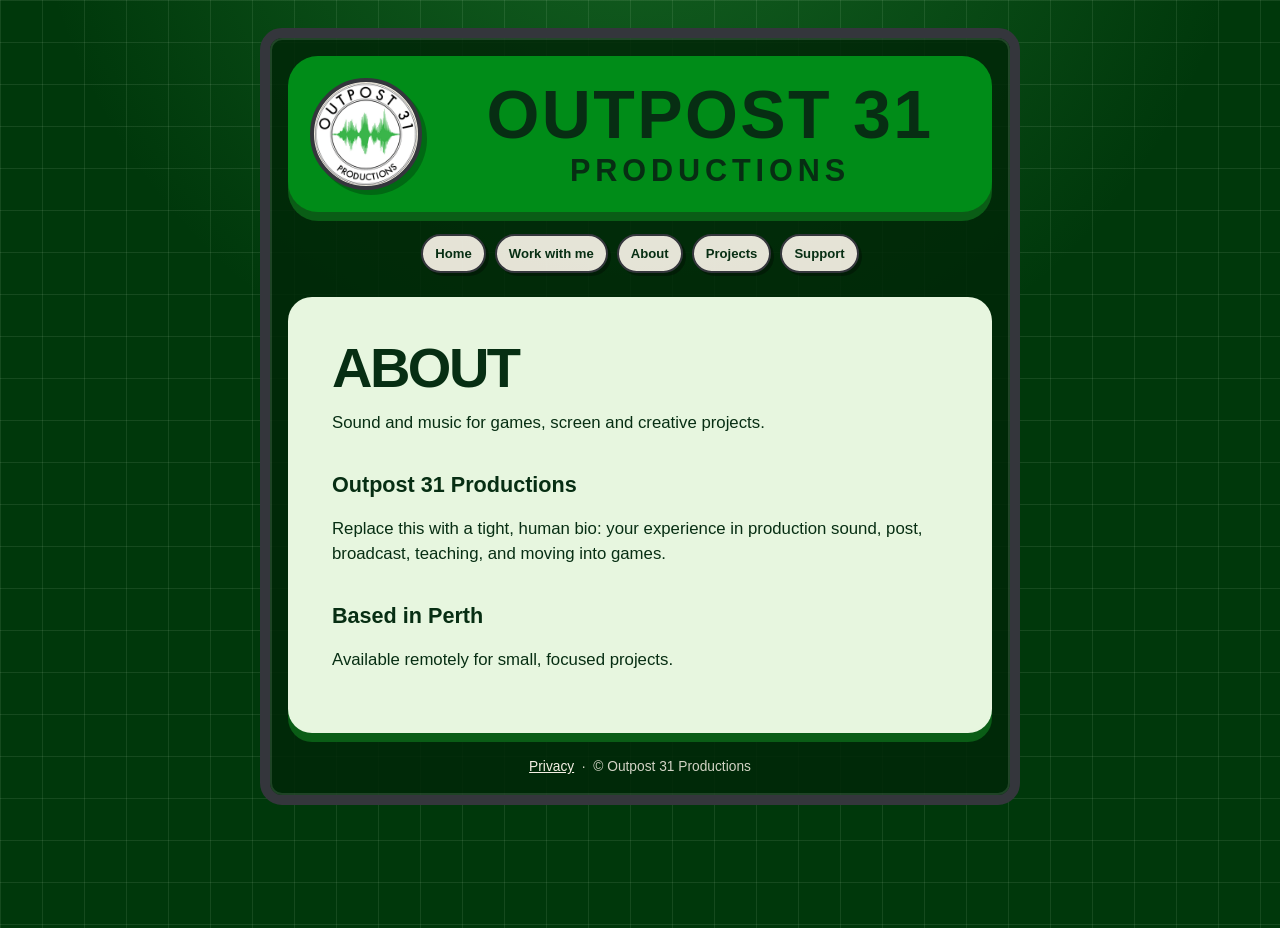
==== about.html @ c0cbff8f "Add files via upload" ====
<!doctype html><html lang="en"><head><meta charset="utf-8"><meta name="viewport" content="width=device-width,initial-scale=1"><meta name="description" content="About Outpost 31 Productions."><title>About · Outpost 31 Productions</title><link rel="stylesheet" href="style.css"></head><body><div class="site-shell">
<header class="site-header">
<a class="logo-link" href="index.html" aria-label="Outpost 31 Productions home"><img src="assets/logo.png" alt="Outpost 31 Productions logo"></a>
<a class="wordmark" href="index.html">OUTPOST 31<small>PRODUCTIONS</small></a>
</header><nav class="page-nav" aria-label="Site navigation"><a href="index.html">Home</a><a href="work.html">Work with me</a><a href="about.html">About</a><a href="projects.html">Projects</a><a href="support.html">Support</a></nav><main class="content-panel"><h1>ABOUT</h1><p>Sound and music for games, screen and creative projects.</p><h2>Outpost 31 Productions</h2><p>Replace this with a tight, human bio: your experience in production sound, post, broadcast, teaching, and moving into games.</p><h2>Based in Perth</h2><p>Available remotely for small, focused projects.</p></main><footer class="site-footer"><a href="privacy.html">Privacy</a> &nbsp;·&nbsp; © Outpost 31 Productions</footer></div></body></html>
---- style.css ----
:root{--ink:#072e13;--deep:#00380b;--green:#008c18;--lime:#62e66f;--paper:#f4f0e4;--graphite:#34363c;--edge:#0a5d16;--grid:rgba(235,255,225,.09);--max:760px;--radius:24px;--lift:9px}
*{box-sizing:border-box}body{margin:0;min-height:100vh;color:var(--ink);font-family:Futura,"Futura PT","Century Gothic",Arial,sans-serif;line-height:1.45;background-color:var(--deep);background-image:linear-gradient(var(--grid) 1px,transparent 1px),linear-gradient(90deg,var(--grid) 1px,transparent 1px),radial-gradient(circle at 50% -20%,rgba(64,186,83,.34),transparent 48%);background-size:42px 42px,42px 42px,auto}a{color:inherit}.site-shell{width:min(var(--max),calc(100% - 28px));margin:28px auto;padding:18px;background:rgba(0,39,8,.86);border:10px solid var(--graphite);border-radius:22px;box-shadow:0 0 0 2px rgba(255,255,255,.12) inset}.site-header{display:grid;grid-template-columns:118px 1fr;align-items:center;gap:22px;padding:22px;margin-bottom:26px;background:var(--green);border-radius:30px;box-shadow:0 var(--lift) 0 var(--edge)}.logo-link{display:block;width:112px;height:112px;border-radius:50%;overflow:hidden;background:var(--paper);border:4px solid var(--graphite);box-shadow:5px 5px 0 rgba(0,42,9,.35)}.logo-link img{display:block;width:100%;height:100%;object-fit:contain}.wordmark{text-decoration:none;text-align:center;font-weight:900;letter-spacing:.035em;line-height:.9;font-size:clamp(2rem,7vw,4.25rem);color:var(--ink)}.wordmark small{display:block;margin-top:12px;font-size:.45em;letter-spacing:.16em}.page-nav{display:flex;flex-wrap:wrap;justify-content:center;gap:9px;margin:-4px 0 24px}.page-nav a{padding:8px 12px;border-radius:999px;background:rgba(244,240,228,.94);border:2px solid var(--graphite);box-shadow:3px 3px 0 rgba(0,0,0,.3);text-decoration:none;font-size:.82rem;font-weight:800}.home-grid{display:grid;gap:26px}.home-card{display:grid;grid-template-columns:1fr 72px;align-items:center;gap:18px;padding:26px 28px;border-radius:var(--radius);background:var(--lime);box-shadow:0 var(--lift) 0 var(--edge);text-decoration:none;transition:transform .12s ease,box-shadow .12s ease}.home-card:hover,.home-card:focus-visible{transform:translateY(3px);box-shadow:0 6px 0 var(--edge)}.home-card h2{margin:0 0 8px;font-size:clamp(1.45rem,4vw,2.15rem);line-height:1;text-align:center;letter-spacing:-.035em}.home-card p{margin:0;text-align:center;font-size:clamp(1rem,2.7vw,1.18rem)}.card-arrow{width:66px;height:66px;display:grid;place-items:center;border-radius:15px;background:var(--paper);border:4px solid var(--graphite);box-shadow:6px 6px 0 rgba(52,54,60,.8);font-size:2.1rem;font-weight:900;line-height:1}.content-panel{padding:clamp(22px,5vw,44px);border-radius:var(--radius);background:#e7f6df;box-shadow:0 var(--lift) 0 var(--edge)}.content-panel h1{margin:0 0 14px;font-size:clamp(2rem,6vw,3.5rem);line-height:.95;letter-spacing:-.045em}.content-panel h2{margin:34px 0 10px;font-size:1.35rem}.content-panel p,.content-panel li{font-size:1.05rem}.content-panel ul{padding-left:1.15rem}.action-button{display:inline-block;margin:8px 7px 0 0;padding:13px 16px;background:var(--green);color:var(--paper);border:3px solid var(--graphite);border-radius:12px;box-shadow:4px 4px 0 rgba(52,54,60,.8);text-decoration:none;font-weight:900}.project-list{display:grid;gap:16px;margin-top:20px}.project-item{padding:18px;border:2px solid var(--ink);border-radius:14px;background:#fffdf5}.project-item h2{margin:0 0 6px;font-size:1.28rem}.site-footer{padding-top:24px;text-align:center;color:rgba(244,240,228,.86);font-size:.86rem}.site-footer a{color:var(--paper)}@media(max-width:580px){.site-shell{width:min(100% - 18px,var(--max));margin:12px auto;padding:12px;border-width:7px}.site-header{grid-template-columns:1fr;gap:13px;padding:20px 14px}.logo-link{width:82px;height:82px;margin:0 auto}.home-card{grid-template-columns:1fr;padding:22px 16px}.card-arrow{width:56px;height:56px;margin:0 auto;font-size:1.7rem}}
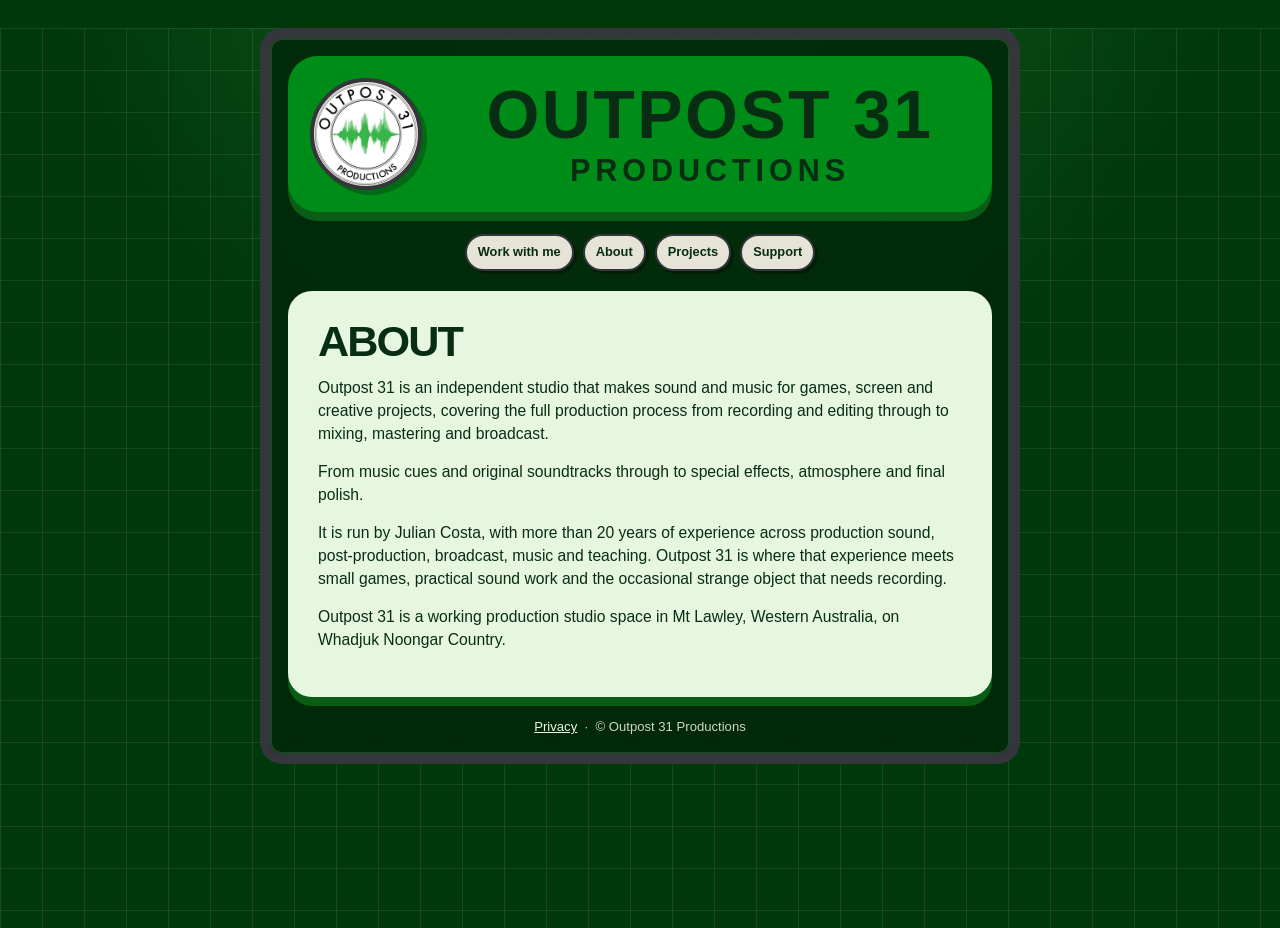
==== commit 5bf94834: "Add files via upload" ====
--- a/about.html
+++ b/about.html
@@ -1,5 +1,43 @@
-<!doctype html><html lang="en"><head><meta charset="utf-8"><meta name="viewport" content="width=device-width,initial-scale=1"><meta name="description" content="About Outpost 31 Productions."><title>About · Outpost 31 Productions</title><link rel="stylesheet" href="style.css"></head><body><div class="site-shell">
-<header class="site-header">
-<a class="logo-link" href="index.html" aria-label="Outpost 31 Productions home"><img src="assets/logo.png" alt="Outpost 31 Productions logo"></a>
-<a class="wordmark" href="index.html">OUTPOST 31<small>PRODUCTIONS</small></a>
-</header><nav class="page-nav" aria-label="Site navigation"><a href="index.html">Home</a><a href="work.html">Work with me</a><a href="about.html">About</a><a href="projects.html">Projects</a><a href="support.html">Support</a></nav><main class="content-panel"><h1>ABOUT</h1><p>Sound and music for games, screen and creative projects.</p><h2>Outpost 31 Productions</h2><p>Replace this with a tight, human bio: your experience in production sound, post, broadcast, teaching, and moving into games.</p><h2>Based in Perth</h2><p>Available remotely for small, focused projects.</p></main><footer class="site-footer"><a href="privacy.html">Privacy</a> &nbsp;·&nbsp; © Outpost 31 Productions</footer></div></body></html>+<!doctype html>
+<html lang="en">
+<head>
+  <meta charset="utf-8">
+  <meta name="viewport" content="width=device-width,initial-scale=1">
+  <meta name="description" content="About Outpost 31 Productions.">
+  <title>About · Outpost 31 Productions</title>
+  <link rel="stylesheet" href="style.css">
+</head>
+<body>
+  <div class="site-shell">
+    <header class="site-header">
+      <a class="logo-link" href="index.html" aria-label="Outpost 31 Productions home">
+        <img src="assets/logo.png" alt="Outpost 31 Productions logo">
+      </a>
+      <a class="wordmark" href="index.html">OUTPOST 31<small>PRODUCTIONS</small></a>
+    </header>
+
+    <nav class="page-nav" aria-label="Site navigation">
+      <a href="work.html">Work with me</a>
+      <a href="about.html">About</a>
+      <a href="projects.html">Projects</a>
+      <a href="support.html">Support</a>
+    </nav>
+
+    <main class="content-panel">
+      <h1>ABOUT</h1>
+
+      <p>Outpost 31 is an independent studio that makes sound and music for games, screen and creative projects, covering the full production process from recording and editing through to mixing, mastering and broadcast.</p>
+
+      <p>From music cues and original soundtracks through to special effects, atmosphere and final polish.</p>
+
+      <p>It is run by Julian Costa, with more than 20 years of experience across production sound, post-production, broadcast, music and teaching. Outpost 31 is where that experience meets small games, practical sound work and the occasional strange object that needs recording.</p>
+
+      <p>Outpost 31 is a working production studio space in Mt Lawley, Western Australia, on Whadjuk Noongar Country.</p>
+    </main>
+
+    <footer class="site-footer">
+      <a href="privacy.html">Privacy</a> &nbsp;·&nbsp; © Outpost 31 Productions
+    </footer>
+  </div>
+</body>
+</html>
--- a/style.css
+++ b/style.css
@@ -1,3 +1,57 @@
-
-:root{--ink:#072e13;--deep:#00380b;--green:#008c18;--lime:#62e66f;--paper:#f4f0e4;--graphite:#34363c;--edge:#0a5d16;--grid:rgba(235,255,225,.09);--max:760px;--radius:24px;--lift:9px}
-*{box-sizing:border-box}body{margin:0;min-height:100vh;color:var(--ink);font-family:Futura,"Futura PT","Century Gothic",Arial,sans-serif;line-height:1.45;background-color:var(--deep);background-image:linear-gradient(var(--grid) 1px,transparent 1px),linear-gradient(90deg,var(--grid) 1px,transparent 1px),radial-gradient(circle at 50% -20%,rgba(64,186,83,.34),transparent 48%);background-size:42px 42px,42px 42px,auto}a{color:inherit}.site-shell{width:min(var(--max),calc(100% - 28px));margin:28px auto;padding:18px;background:rgba(0,39,8,.86);border:10px solid var(--graphite);border-radius:22px;box-shadow:0 0 0 2px rgba(255,255,255,.12) inset}.site-header{display:grid;grid-template-columns:118px 1fr;align-items:center;gap:22px;padding:22px;margin-bottom:26px;background:var(--green);border-radius:30px;box-shadow:0 var(--lift) 0 var(--edge)}.logo-link{display:block;width:112px;height:112px;border-radius:50%;overflow:hidden;background:var(--paper);border:4px solid var(--graphite);box-shadow:5px 5px 0 rgba(0,42,9,.35)}.logo-link img{display:block;width:100%;height:100%;object-fit:contain}.wordmark{text-decoration:none;text-align:center;font-weight:900;letter-spacing:.035em;line-height:.9;font-size:clamp(2rem,7vw,4.25rem);color:var(--ink)}.wordmark small{display:block;margin-top:12px;font-size:.45em;letter-spacing:.16em}.page-nav{display:flex;flex-wrap:wrap;justify-content:center;gap:9px;margin:-4px 0 24px}.page-nav a{padding:8px 12px;border-radius:999px;background:rgba(244,240,228,.94);border:2px solid var(--graphite);box-shadow:3px 3px 0 rgba(0,0,0,.3);text-decoration:none;font-size:.82rem;font-weight:800}.home-grid{display:grid;gap:26px}.home-card{display:grid;grid-template-columns:1fr 72px;align-items:center;gap:18px;padding:26px 28px;border-radius:var(--radius);background:var(--lime);box-shadow:0 var(--lift) 0 var(--edge);text-decoration:none;transition:transform .12s ease,box-shadow .12s ease}.home-card:hover,.home-card:focus-visible{transform:translateY(3px);box-shadow:0 6px 0 var(--edge)}.home-card h2{margin:0 0 8px;font-size:clamp(1.45rem,4vw,2.15rem);line-height:1;text-align:center;letter-spacing:-.035em}.home-card p{margin:0;text-align:center;font-size:clamp(1rem,2.7vw,1.18rem)}.card-arrow{width:66px;height:66px;display:grid;place-items:center;border-radius:15px;background:var(--paper);border:4px solid var(--graphite);box-shadow:6px 6px 0 rgba(52,54,60,.8);font-size:2.1rem;font-weight:900;line-height:1}.content-panel{padding:clamp(22px,5vw,44px);border-radius:var(--radius);background:#e7f6df;box-shadow:0 var(--lift) 0 var(--edge)}.content-panel h1{margin:0 0 14px;font-size:clamp(2rem,6vw,3.5rem);line-height:.95;letter-spacing:-.045em}.content-panel h2{margin:34px 0 10px;font-size:1.35rem}.content-panel p,.content-panel li{font-size:1.05rem}.content-panel ul{padding-left:1.15rem}.action-button{display:inline-block;margin:8px 7px 0 0;padding:13px 16px;background:var(--green);color:var(--paper);border:3px solid var(--graphite);border-radius:12px;box-shadow:4px 4px 0 rgba(52,54,60,.8);text-decoration:none;font-weight:900}.project-list{display:grid;gap:16px;margin-top:20px}.project-item{padding:18px;border:2px solid var(--ink);border-radius:14px;background:#fffdf5}.project-item h2{margin:0 0 6px;font-size:1.28rem}.site-footer{padding-top:24px;text-align:center;color:rgba(244,240,228,.86);font-size:.86rem}.site-footer a{color:var(--paper)}@media(max-width:580px){.site-shell{width:min(100% - 18px,var(--max));margin:12px auto;padding:12px;border-width:7px}.site-header{grid-template-columns:1fr;gap:13px;padding:20px 14px}.logo-link{width:82px;height:82px;margin:0 auto}.home-card{grid-template-columns:1fr;padding:22px 16px}.card-arrow{width:56px;height:56px;margin:0 auto;font-size:1.7rem}}
+:root{--ink:#072e13;--deep:#00380b;--green:#008c18;--lime:#62e66f;--paper:#f4f0e4;--panel:#e7f6df;--graphite:#34363c;--edge:#0a5d16;--grid:rgba(235,255,225,.09);--max:760px;--radius:24px;--lift:9px}
+*{box-sizing:border-box}
+html{background:var(--deep)}
+body{margin:0;min-height:100vh;color:var(--ink);font-family:Futura,"Futura PT","Century Gothic",Arial,sans-serif;line-height:1.45;background-color:var(--deep);background-image:linear-gradient(var(--grid) 1px,transparent 1px),linear-gradient(90deg,var(--grid) 1px,transparent 1px),radial-gradient(circle at 50% -20%,rgba(64,186,83,.34),transparent 48%);background-size:42px 42px,42px 42px,auto}
+a{color:inherit}
+.home-page{display:flex;align-items:center;justify-content:center;padding:28px 0}
+.site-shell{width:min(var(--max),calc(100% - 28px));margin:28px auto;padding:18px;background:rgba(0,39,8,.86);border:10px solid var(--graphite);border-radius:22px;box-shadow:0 0 0 2px rgba(255,255,255,.12) inset}
+.home-page .site-shell{margin:0}
+.site-header{display:grid;grid-template-columns:118px 1fr;align-items:center;gap:22px;padding:22px;margin-bottom:26px;background:var(--green);border-radius:30px;box-shadow:0 var(--lift) 0 var(--edge)}
+.logo-link{display:block;width:112px;height:112px;border-radius:50%;overflow:hidden;background:var(--paper);border:4px solid var(--graphite);box-shadow:5px 5px 0 rgba(0,42,9,.35)}
+.logo-link img{display:block;width:100%;height:100%;object-fit:contain}
+.wordmark{text-decoration:none;text-align:center;font-weight:900;letter-spacing:.035em;line-height:.9;font-size:clamp(2rem,7vw,4.25rem);color:var(--ink)}
+.wordmark small{display:block;margin-top:12px;font-size:.45em;letter-spacing:.16em}
+.page-nav{display:flex;flex-wrap:wrap;justify-content:center;gap:9px;margin:-4px 0 20px}
+.page-nav a{padding:7px 11px;border-radius:999px;background:rgba(244,240,228,.94);border:2px solid var(--graphite);box-shadow:3px 3px 0 rgba(0,0,0,.3);text-decoration:none;font-size:.8rem;font-weight:800}
+.home-grid{display:grid;gap:26px}
+.home-card{display:grid;grid-template-columns:1fr 72px;align-items:center;gap:18px;padding:26px 28px;border-radius:var(--radius);background:var(--lime);box-shadow:0 var(--lift) 0 var(--edge);text-decoration:none;transition:transform .12s ease,box-shadow .12s ease}
+.home-card:hover,.home-card:focus-visible{transform:translateY(3px);box-shadow:0 6px 0 var(--edge)}
+.home-card h2{margin:0 0 8px;font-size:clamp(1.45rem,4vw,2.15rem);line-height:1;text-align:center;letter-spacing:-.035em}
+.home-card p{margin:0;text-align:center;font-size:clamp(1rem,2.7vw,1.18rem)}
+.card-arrow{width:66px;height:66px;display:grid;place-items:center;border-radius:15px;background:var(--paper);border:4px solid var(--graphite);box-shadow:6px 6px 0 rgba(52,54,60,.8);font-size:2.1rem;font-weight:900;line-height:1}
+.home-links{display:flex;justify-content:center;gap:10px;margin:20px 0 0;color:var(--paper);font-size:.9rem}
+.home-links a{color:var(--paper);font-weight:700}
+.content-panel{padding:clamp(18px,3.5vw,30px);border-radius:var(--radius);background:var(--panel);box-shadow:0 var(--lift) 0 var(--edge)}
+.content-panel h1{margin:0 0 12px;font-size:clamp(1.7rem,4.5vw,2.7rem);line-height:.95;letter-spacing:-.045em}
+.content-panel h2{margin:24px 0 8px;font-size:1.2rem}
+.content-panel p,.content-panel li{font-size:.98rem}
+.content-panel ul{padding-left:1.15rem}
+.action-button{display:inline-block;margin:7px 6px 0 0;padding:11px 14px;background:var(--green);color:var(--paper);border:3px solid var(--graphite);border-radius:12px;box-shadow:4px 4px 0 rgba(52,54,60,.8);text-decoration:none;font-weight:900}
+.project-list{display:grid;gap:13px;margin-top:16px}
+.project-item{padding:16px;border:2px solid var(--ink);border-radius:14px;background:#d7efcb}
+.project-item h2{margin:0 0 6px;font-size:1.15rem}
+.site-footer{padding-top:20px;text-align:center;color:rgba(244,240,228,.86);font-size:.82rem}
+.site-footer a{color:var(--paper)}
+@media(max-width:580px){
+.home-page{display:block;padding:0}
+.site-shell{width:min(100% - 18px,var(--max));margin:12px auto;padding:12px;border-width:7px}
+.home-page .site-shell{margin:12px auto}
+.site-header{grid-template-columns:66px 1fr;gap:12px;padding:15px 14px;margin-bottom:18px}
+.logo-link{width:62px;height:62px;margin:0}
+.wordmark{font-size:clamp(1.65rem,8vw,2.35rem)}
+.wordmark small{margin-top:7px}
+.home-grid{gap:16px}
+.home-card{grid-template-columns:1fr 54px;gap:10px;min-height:94px;padding:15px 16px;border-radius:20px}
+.home-card h2{margin:0 0 5px;font-size:clamp(1.12rem,5.4vw,1.5rem)}
+.home-card p{font-size:clamp(.82rem,3.9vw,.98rem);line-height:1.25}
+.card-arrow{width:48px;height:48px;margin:0;border-width:3px;border-radius:12px;box-shadow:4px 4px 0 rgba(52,54,60,.8);font-size:1.45rem}
+.home-links{margin-top:16px;font-size:.82rem}
+.site-footer{padding-top:14px;font-size:.76rem}
+.page-nav{gap:7px;margin:-2px 0 16px}
+.page-nav a{padding:6px 9px;font-size:.74rem}
+.content-panel{padding:18px;border-radius:20px}
+.content-panel h1{font-size:2rem}
+.content-panel p,.content-panel li{font-size:.95rem}
+.content-panel h2{margin-top:21px;font-size:1.12rem}
+.action-button{padding:10px 12px;font-size:.92rem}
+}
